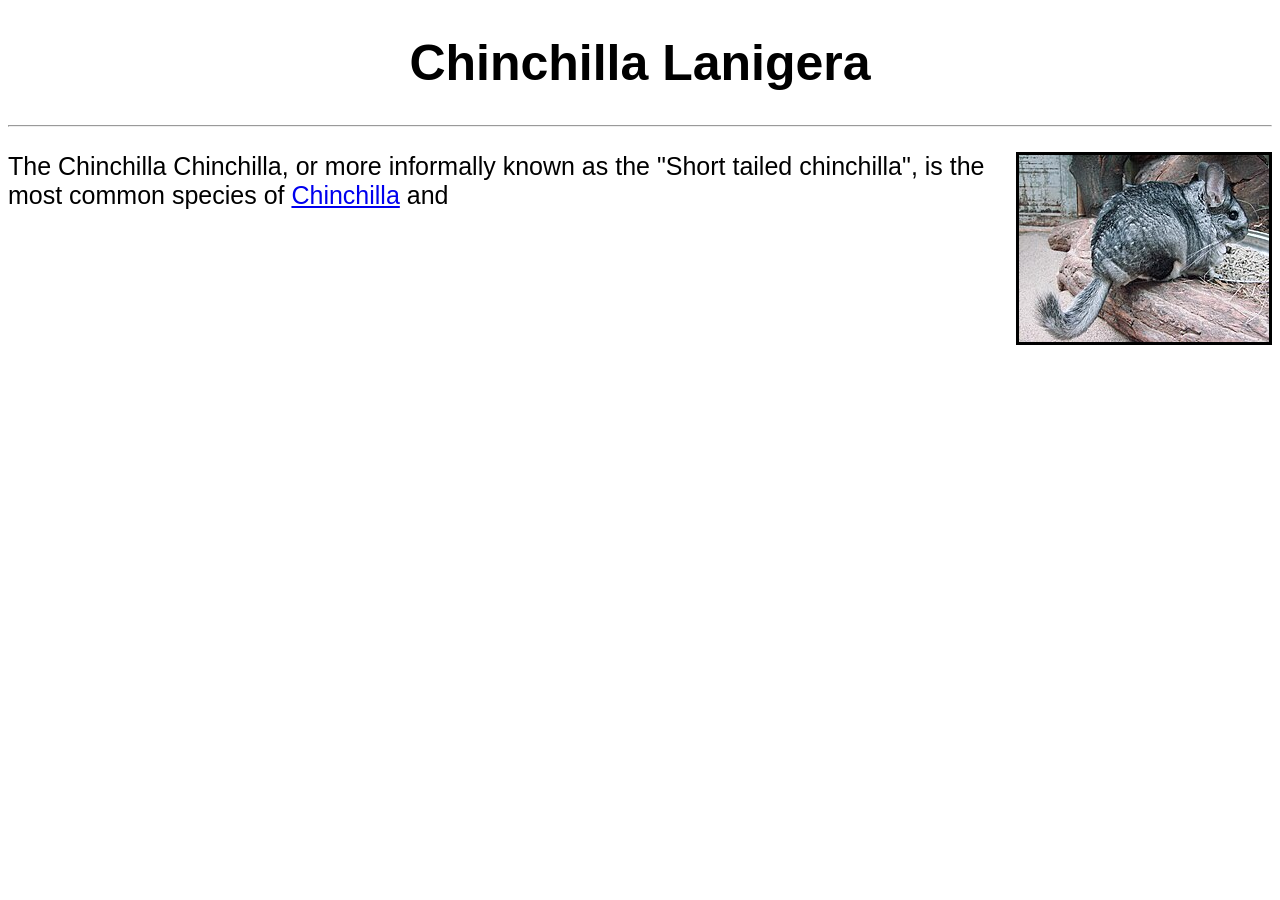
==== chinchillachinchilla.html @ fbfad599 "Added a tiny bit of basic info to main page and created other pages Added a tiny bit of basic info t" ====
<!DOCTYPE html>
<html lang="en">
<head>
    <meta charset="UTF-8">
    <meta name="viewport" content="width=device-width, initial-scale=1.0">
    <title>Chinchilla Lanigera</title>
    <link rel="stylesheet" href="style.css"/>
</head>
<body>
    <h1>Chinchilla Lanigera</h1>
    <hr>
    <div>
    <img src="Chinchilla_lanigera.jpg" id="floatright"></img>
    <p>The Chinchilla Chinchilla, or more informally known as the "Short tailed chinchilla", is the most common species of <a href="index.html">Chinchilla</a> and
</p>
    </div>
</body>
</html>
---- style.css ----
h1 {
  text-align: center;
  font-family: sans-serif;
  font-size: 50px;
}


p {
  font-size: 25px;
  font-family: 'Arial Narrow Bold', sans-serif;
}

img {
  opacity: 1.0;
  align-content: right;
  border: 3px solid black;
}

#floatright  {
float: right;    
 margin: 0 0 0 15px;
}

img:hover {
  opacity: 0.5;
}
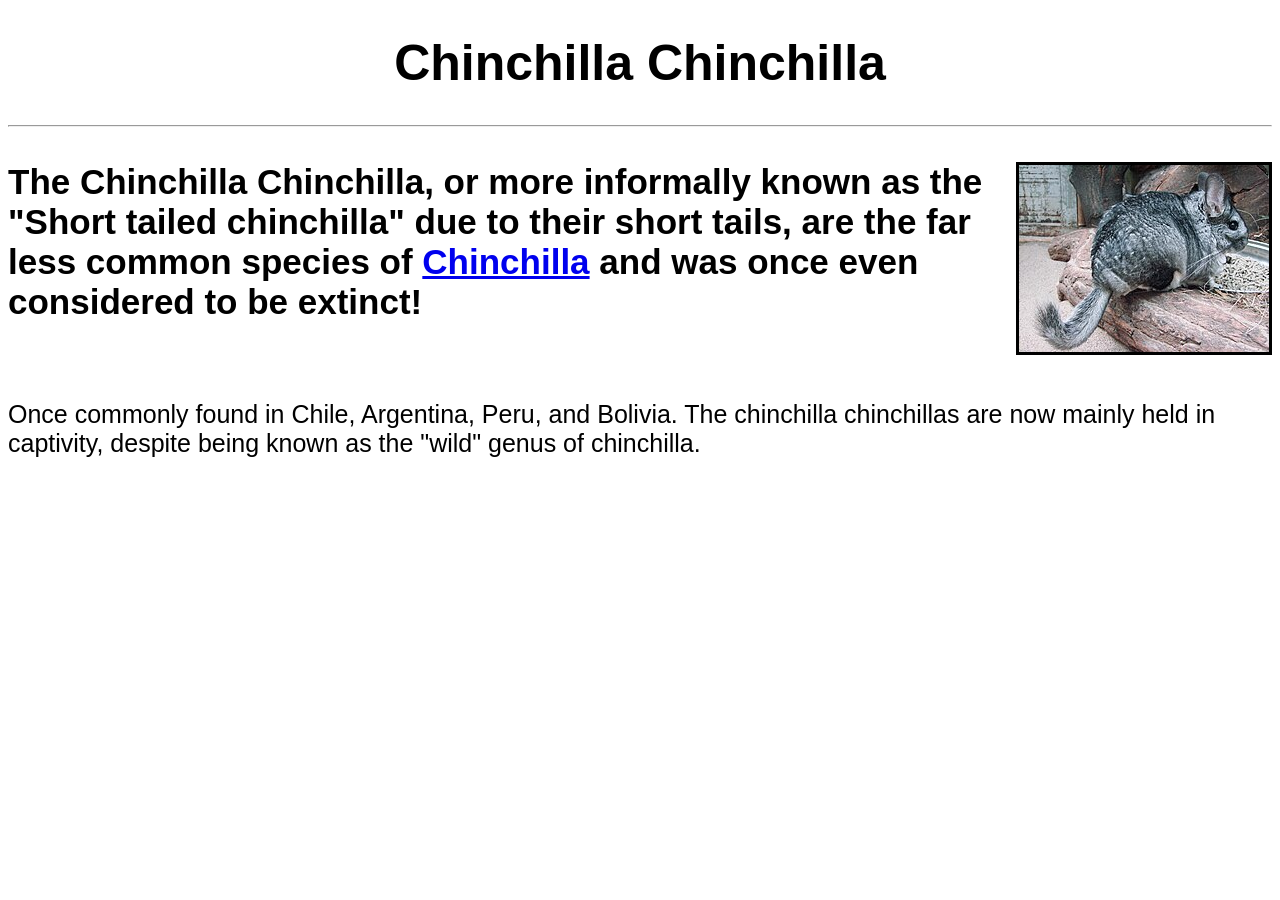
==== commit af03e167: "Updated main page a lot" ====
--- a/chinchillachinchilla.html
+++ b/chinchillachinchilla.html
@@ -7,11 +7,17 @@
     <link rel="stylesheet" href="style.css"/>
 </head>
 <body>
-    <h1>Chinchilla Lanigera</h1>
+    <h1>Chinchilla Chinchilla</h1>
     <hr>
     <div>
     <img src="Chinchilla_lanigera.jpg" id="floatright"></img>
-    <p>The Chinchilla Chinchilla, or more informally known as the "Short tailed chinchilla", is the most common species of <a href="index.html">Chinchilla</a> and
+    <h3>The Chinchilla Chinchilla, or more informally known as the "Short tailed chinchilla" due to their short tails, are the
+        far less common species of <a href="index.html">Chinchilla</a> and was once even considered to be extinct!
+    </h3>
+<br>
+<p>
+Once commonly found in Chile, Argentina, Peru, and Bolivia. The chinchilla chinchillas are now mainly held in captivity, despite
+being known as the "wild" genus of chinchilla.
 </p>
     </div>
 </body>
--- a/style.css
+++ b/style.css
@@ -4,6 +4,9 @@
   font-size: 50px;
 }
 
+#whitetext {
+  color: white;
+}
 
 p {
   font-size: 25px;
@@ -23,4 +26,26 @@
 
 img:hover {
   opacity: 0.5;
+  border: 0px solid black;
+  padding-left: 10px;
+  padding-right: 10px;
 }
+
+h3 {
+  font-size: 35px;
+  font-family: sans-serif;
+}
+
+#biggerimage {
+  width: 500px;
+  height: auto;
+  float: right;    
+  margin: 0 0 0 15px;
+}
+
+#floatleft  {
+ float: left;    
+ margin: 0 0 0 15px;
+ width: 500px;
+ height: auto;
+}
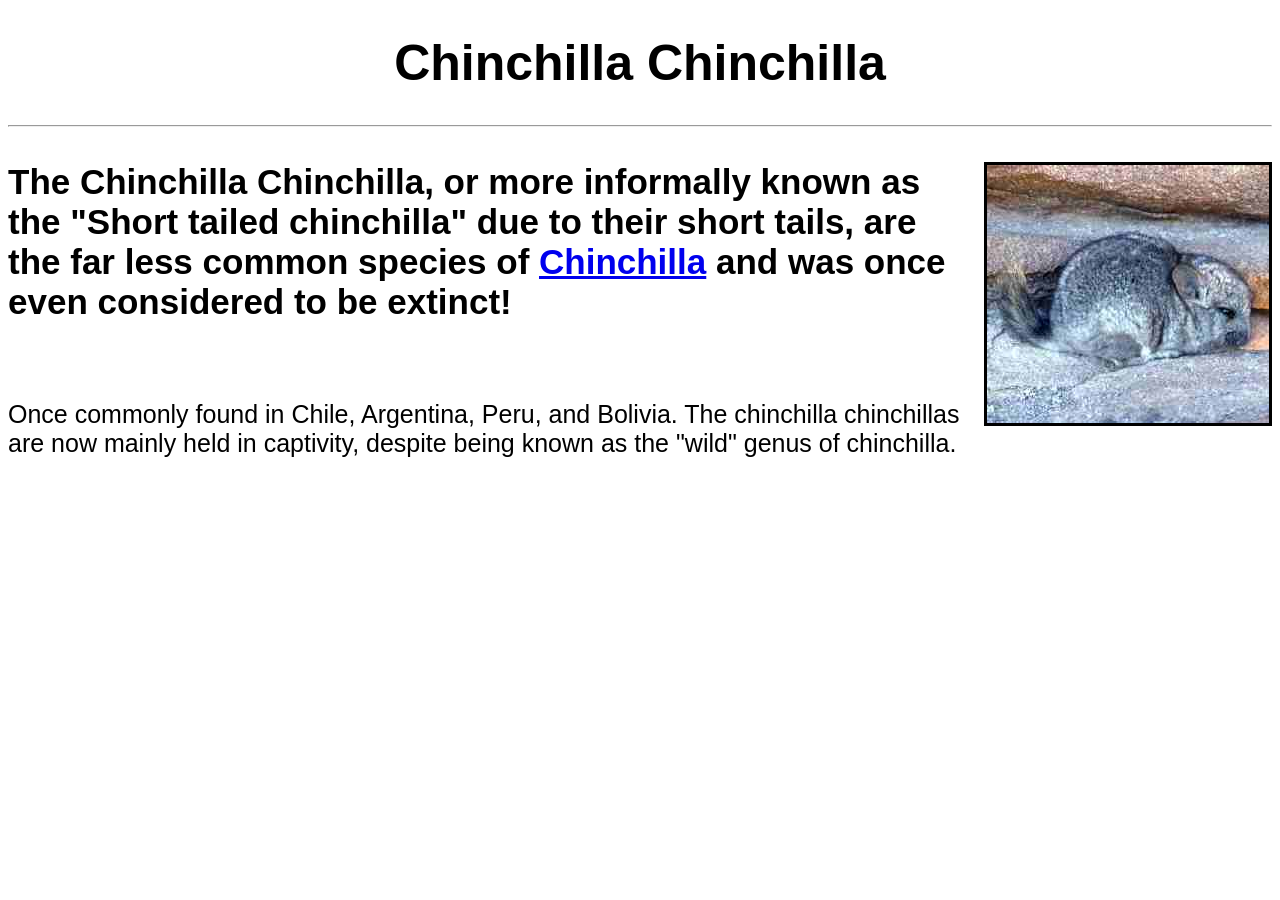
==== commit b27010de: "updated main page and lanigera page a lot" ====
--- a/chinchillachinchilla.html
+++ b/chinchillachinchilla.html
@@ -10,7 +10,7 @@
     <h1>Chinchilla Chinchilla</h1>
     <hr>
     <div>
-    <img src="Chinchilla_lanigera.jpg" id="floatright"></img>
+    <img src="chinchillachinchilla.jpg" id="floatright"></img>
     <h3>The Chinchilla Chinchilla, or more informally known as the "Short tailed chinchilla" due to their short tails, are the
         far less common species of <a href="index.html">Chinchilla</a> and was once even considered to be extinct!
     </h3>
--- a/style.css
+++ b/style.css
@@ -41,7 +41,7 @@
   height: auto;
   float: right;    
   margin: 0 0 0 15px;
-}
+} 
 
 #floatleft  {
  float: left;    
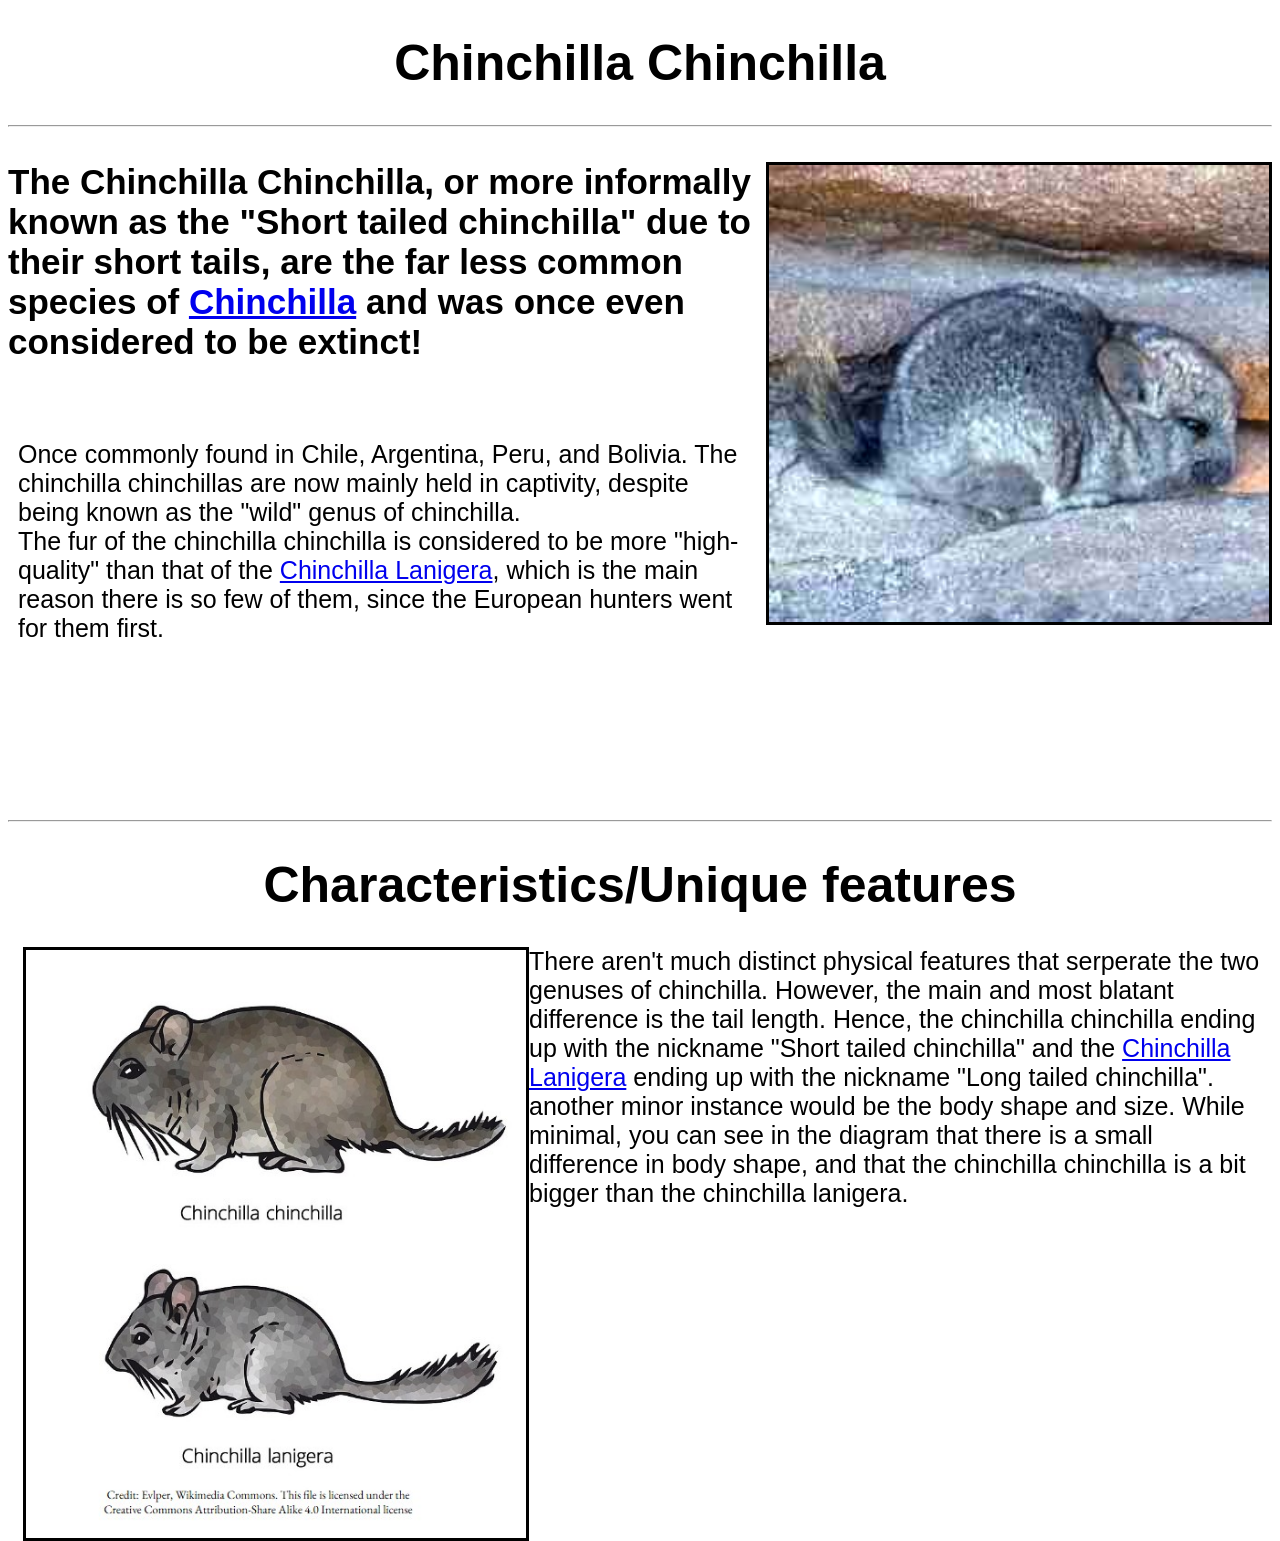
==== commit 2f4658b9: "made some final tweaks and added comments for easier readability" ====
--- a/chinchillachinchilla.html
+++ b/chinchillachinchilla.html
@@ -9,16 +9,38 @@
 <body>
     <h1>Chinchilla Chinchilla</h1>
     <hr>
-    <div>
-    <img src="chinchillachinchilla.jpg" id="floatright"></img>
+    <div> <!--intro-->
+    <img src="chinchillachinchilla.jpg" id="floatright" width="500px" height="auto" alt="a wild chinchilla chinchilla"></img>
     <h3>The Chinchilla Chinchilla, or more informally known as the "Short tailed chinchilla" due to their short tails, are the
         far less common species of <a href="index.html">Chinchilla</a> and was once even considered to be extinct!
     </h3>
 <br>
-<p>
+<p> <!--basic info-->
 Once commonly found in Chile, Argentina, Peru, and Bolivia. The chinchilla chinchillas are now mainly held in captivity, despite
-being known as the "wild" genus of chinchilla.
+being known as the "wild" genus of chinchilla.<br>The fur of the chinchilla chinchilla is considered to be more "high-quality" than that 
+of the <a href="chinchillalanigera.html">Chinchilla Lanigera</a>, which is the main reason there is so few of them, since the European
+hunters went for them first.
 </p>
     </div>
+     <br>
+    <br>
+    <br>
+    <br>
+    <br>
+    <br>
+    <br>
+    <br>
+<hr> <!--difference from other genus-->
+<h1>Characteristics/Unique features</h1>
+<div>
+  <img src="Chinchillascomparison.jpg" alt="A physical comparison between the chinchilla chinchilla
+  and the chinchilla Lanigera" id="floatleft">
+    <p>There aren't much distinct physical features that serperate the two genuses of chinchilla. However, the main and most blatant
+        difference is the tail length. Hence, the chinchilla chinchilla ending up with the nickname "Short tailed chinchilla" and 
+        the <a href="chinchillalanigera.html">Chinchilla Lanigera</a> ending up with the nickname "Long tailed chinchilla".<br>
+        another minor instance would be the body shape and size. While minimal, you can see in the diagram that there is a small 
+        difference in body shape, and that the chinchilla chinchilla is a bit bigger than the chinchilla lanigera.
+    </p>
+</div>
 </body>
 </html>
--- a/style.css
+++ b/style.css
@@ -1,51 +1,57 @@
-h1 {
+h1 { /*makes headers bigger, cleaner and centered*/
   text-align: center;
   font-family: sans-serif;
   font-size: 50px;
 }
 
-#whitetext {
-  color: white;
+p { /*makes basic paragraph text bigger (so its easier to read) and sans serif (also so its easier to read) and so that it isn't
+  hugging the edge of the page*/
+  font-size: 25px;
+  font-family: 'Arial Narrow Bold', sans-serif;
+  padding-left: 10px;
+  padding-right: 10px;
 }
 
-p {
-  font-size: 25px;
-  font-family: 'Arial Narrow Bold', sans-serif;
-}
-
-img {
+img { /*images have a small black border, making it sorta look like a picture frame*/
   opacity: 1.0;
   align-content: right;
   border: 3px solid black;
 }
 
-#floatright  {
-float: right;    
+#floatright  { /*so that some images can be manually sent to the right*/
+ display: flex;
+ float: right;    
  margin: 0 0 0 15px;
+ justify-content: flex-end;
 }
 
-img:hover {
+img:hover { /*when hovered over by your mouse, images will go a bit translucent and push the text away for easer readability*/
   opacity: 0.5;
   border: 0px solid black;
   padding-left: 10px;
   padding-right: 10px;
 }
 
-h3 {
+h3 { /*smaller size of header*/
   font-size: 35px;
   font-family: sans-serif;
 }
 
-#biggerimage {
+#biggerimage { /*does exactly what you'd guess it does...*/
   width: 500px;
   height: auto;
   float: right;    
   margin: 0 0 0 15px;
 } 
 
-#floatleft  {
- float: left;    
+#floatleft  { /*so that I can manually set images to be alligned to the left*/
+ float: left;
  margin: 0 0 0 15px;
  width: 500px;
  height: auto;
+}
+
+.righttext { /*so i can manually allign text to the right*/
+text-align: right;
+font-size: 23.5px;
 }
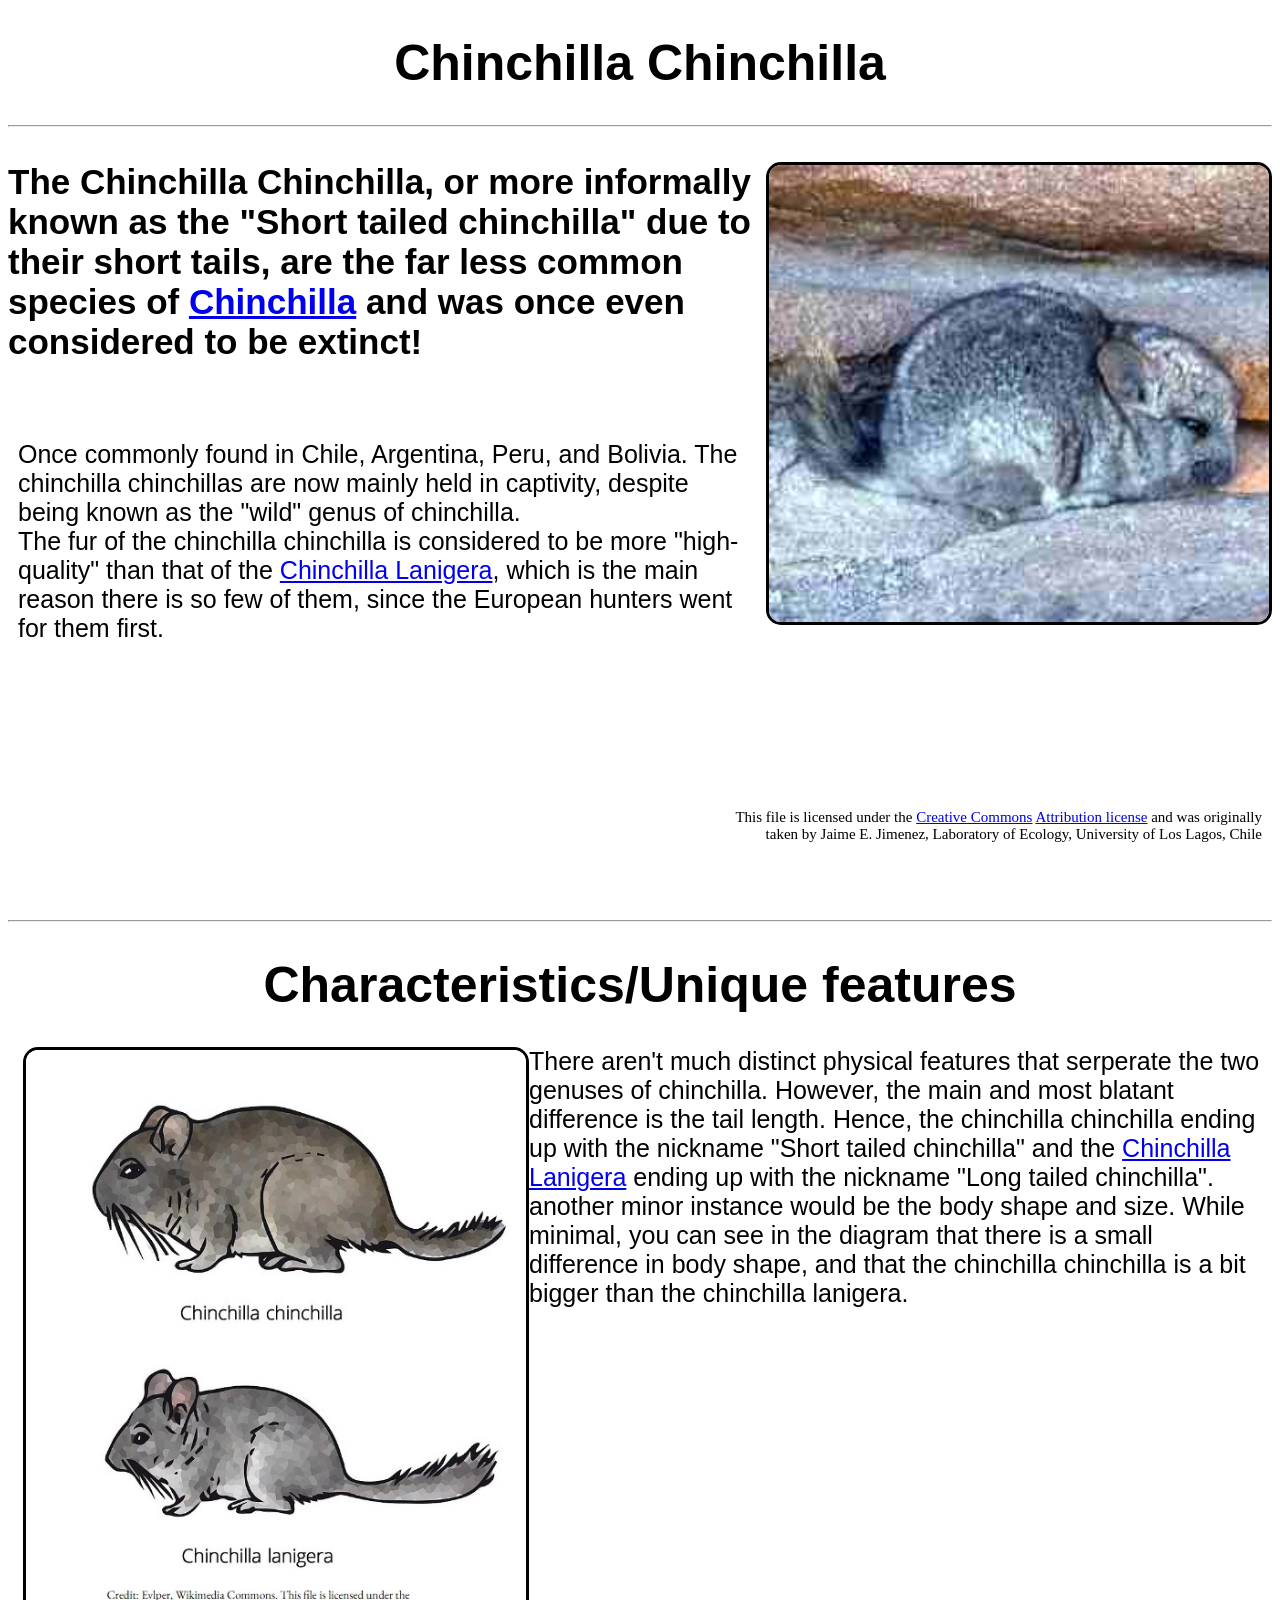
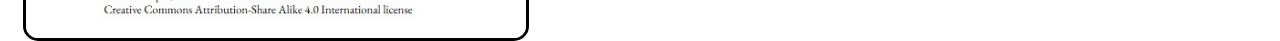
==== commit 116095e7: "did some minor tweaks and copyright stuff" ====
--- a/chinchillachinchilla.html
+++ b/chinchillachinchilla.html
@@ -1,9 +1,12 @@
 <!DOCTYPE html>
 <html lang="en">
 <head>
+    <script>
+        var evilness = 1000
+    </script>
     <meta charset="UTF-8">
     <meta name="viewport" content="width=device-width, initial-scale=1.0">
-    <title>Chinchilla Lanigera</title>
+    <title>Chinchilla Chinchilla</title>
     <link rel="stylesheet" href="style.css"/>
 </head>
 <body>
@@ -22,19 +25,23 @@
 hunters went for them first.
 </p>
     </div>
+    
      <br>
+    <br><br><br>
     <br>
     <br>
     <br>
-    <br>
+    <p class="captionright">This file is licensed under the <a href="https://en.wikipedia.org/wiki/Creative_Commons">Creative Commons</a> 
+        <a href="https://commons.wikimedia.org/wiki/File:Chinchilla_brevicaudata.jpg?uselang=en#Licensing">Attribution license</a> and 
+    was originally <br>taken by Jaime E. Jimenez, Laboratory of Ecology, University of Los Lagos, Chile</p>
     <br>
     <br>
     <br>
 <hr> <!--difference from other genus-->
 <h1>Characteristics/Unique features</h1>
 <div>
-  <img src="Chinchillascomparison.jpg" alt="A physical comparison between the chinchilla chinchilla
-  and the chinchilla Lanigera" id="floatleft">
+  <a href="https://creativecommons.org/licenses/by/4.0/deed.en"><img src="Chinchillascomparison.jpg" alt="A physical comparison between the chinchilla chinchilla
+  and the chinchilla Lanigera" id="floatleft"></a>
     <p>There aren't much distinct physical features that serperate the two genuses of chinchilla. However, the main and most blatant
         difference is the tail length. Hence, the chinchilla chinchilla ending up with the nickname "Short tailed chinchilla" and 
         the <a href="chinchillalanigera.html">Chinchilla Lanigera</a> ending up with the nickname "Long tailed chinchilla".<br>
--- a/style.css
+++ b/style.css
@@ -12,10 +12,11 @@
   padding-right: 10px;
 }
 
-img { /*images have a small black border, making it sorta look like a picture frame*/
+img { /*images have a small black border, making it sorta look like a picture frame, images also have rounded corners, making them visually look neater*/
   opacity: 1.0;
   align-content: right;
   border: 3px solid black;
+  border-radius: 15px;
 }
 
 #floatright  { /*so that some images can be manually sent to the right*/
@@ -27,9 +28,10 @@
 
 img:hover { /*when hovered over by your mouse, images will go a bit translucent and push the text away for easer readability*/
   opacity: 0.5;
-  border: 0px solid black;
+  border: 15px transparent;
   padding-left: 10px;
   padding-right: 10px;
+  border-radius: 15px;
 }
 
 h3 { /*smaller size of header*/
@@ -40,7 +42,7 @@
 #biggerimage { /*does exactly what you'd guess it does...*/
   width: 500px;
   height: auto;
-  float: right;    
+  float: right;
   margin: 0 0 0 15px;
 } 
 
@@ -54,4 +56,22 @@
 .righttext { /*so i can manually allign text to the right*/
 text-align: right;
 font-size: 23.5px;
+}
+
+.footnote { /*footnote text*/
+  text-align: center;
+  font-family: serif;
+  font-size: 15px;
+}
+
+.captionright { /*right caption*/
+  text-align: right;
+  font-family: serif;
+  font-size: 15px;
+}
+
+.captionleft { /*left caption*/
+  text-align: left;
+  font-family: serif;
+  font-size: 15px;
 }
